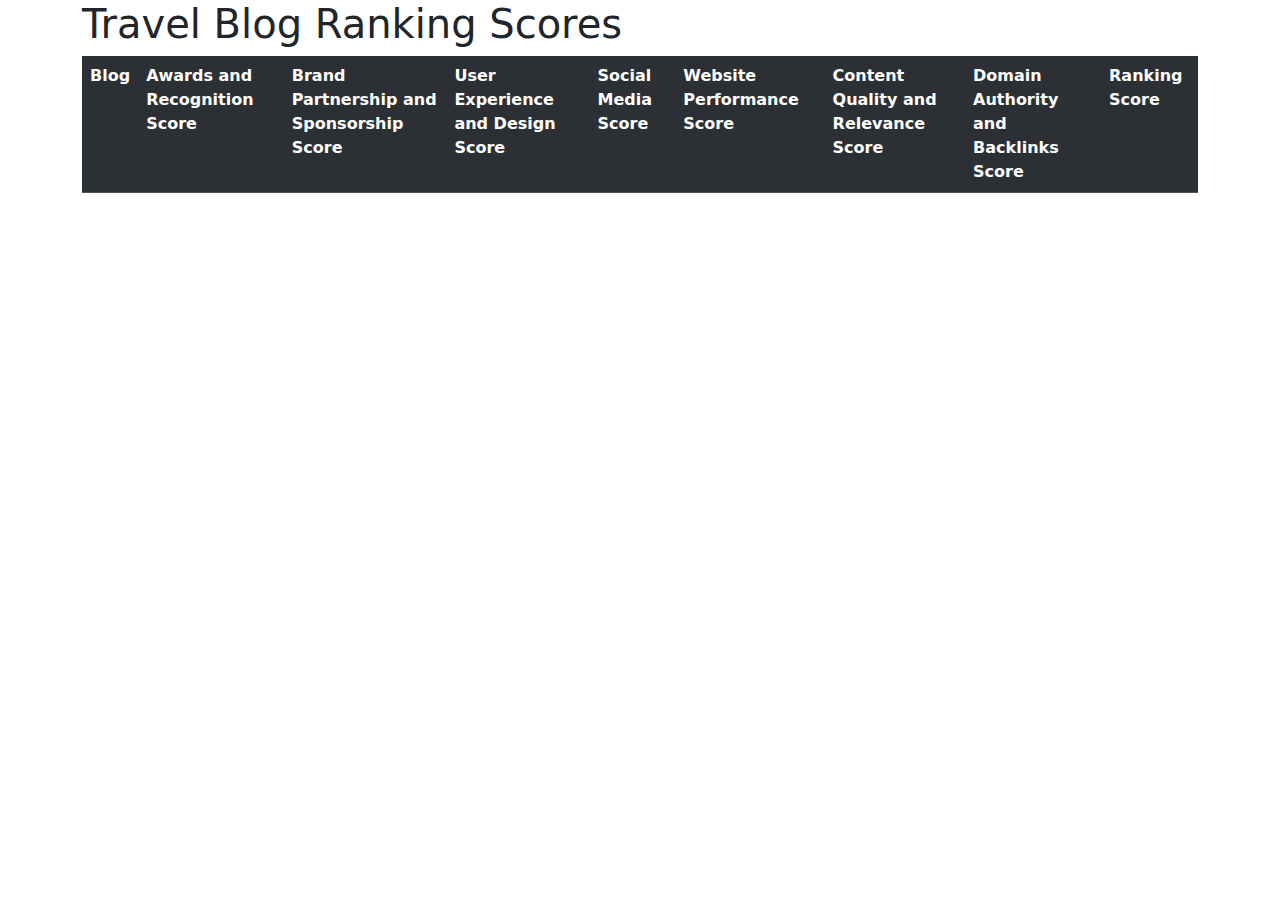
==== index.html @ d081ad0d "Update index.html" ====
<!DOCTYPE html>
<html lang="en" >
<head>
  <meta charset="UTF-8">
  <title>Travel Blog Ranking</title>
  <link rel='stylesheet' href='https://cdnjs.cloudflare.com/ajax/libs/bootstrap/5.0.2/css/bootstrap.min.css'><link rel="stylesheet" href="./style.css">
  <script src="https://raw.githubusercontent.com/travelbloggersnetwork/tbr/main/ranking_scores.json"></script>
</head>
<body>
  <div class="container">
	<h1>Travel Blog Ranking Scores</h1>
	<table class="table table-dark table-striped">
		<tr>
			<th>Blog</th>
			<th>Awards and Recognition Score</th>
			<th>Brand Partnership and Sponsorship Score</th>
			<th>User Experience and Design Score</th>
			<th>Social Media Score</th>
			<th>Website Performance Score</th>
			<th>Content Quality and Relevance Score</th>
			<th>Domain Authority and Backlinks Score</th>
			<th>Ranking Score</th>
		</tr>
		<script>
			for (var i = 0; i < ranking_scores.length; i++) {
				var blog = ranking_scores[i];
				var row = document.createElement("tr");
				var blog_name = document.createElement("td");
				blog_name.innerText = blog.blog_name;
				var awards_score = document.createElement("td");
				awards_score.innerText = blog.awards_score;
				var brand_score = document.createElement("td");
				brand_score.innerText = blog.brand_score;
				var ux_score = document.createElement("td");
				ux_score.innerText = blog.ux_score;
				var social_score = document.createElement("td");
				social_score.innerText = blog.social_score;
				var website_score = document.createElement("td");
				website_score.innerText = blog.website_score;
				var content_score = document.createElement("td");
				content_score.innerText = blog.content_score;
				var domain_score = document.createElement("td");
				domain_score.innerText = blog.domain_score;
				var rank_score = document.createElement("td");
				rank_score.innerText = blog.rank_score;
				row.appendChild(blog_name);
				row.appendChild(awards_score);
				row.appendChild(brand_score);
				row.appendChild(ux_score);
				row.appendChild(social_score);
				row.appendChild(website_score);
				row.appendChild(content_score);
				row.appendChild(domain_score);
				row.appendChild(rank_score);
				document.getElementsByTagName("table")[0].appendChild(row);
			}
		</script>
	</table>
  </div>
<!-- partial -->
  <script src='https://cdnjs.cloudflare.com/ajax/libs/bootstrap/5.2.3/js/bootstrap.min.js'></script>
</body>
</html>
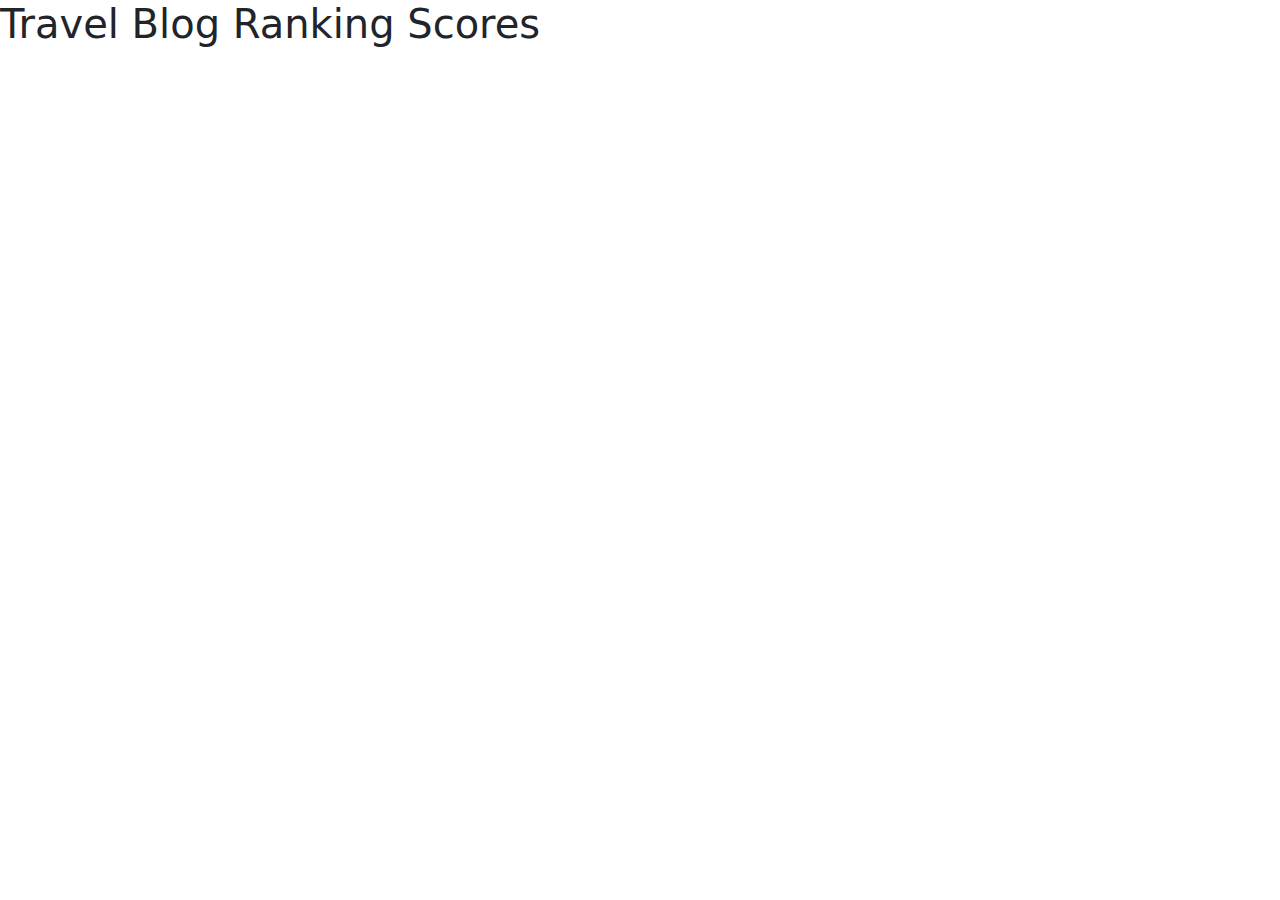
==== commit df6e8239: "Update index.html" ====
--- a/index.html
+++ b/index.html
@@ -2,62 +2,16 @@
 <html lang="en" >
 <head>
   <meta charset="UTF-8">
-  <title>Travel Blog Ranking</title>
+  <title>Travel Blogs Rankings</title>
   <link rel='stylesheet' href='https://cdnjs.cloudflare.com/ajax/libs/bootstrap/5.0.2/css/bootstrap.min.css'><link rel="stylesheet" href="./style.css">
-  <script src="https://raw.githubusercontent.com/travelbloggersnetwork/tbr/main/ranking_scores.json"></script>
 </head>
 <body>
-  <div class="container">
-	<h1>Travel Blog Ranking Scores</h1>
-	<table class="table table-dark table-striped">
-		<tr>
-			<th>Blog</th>
-			<th>Awards and Recognition Score</th>
-			<th>Brand Partnership and Sponsorship Score</th>
-			<th>User Experience and Design Score</th>
-			<th>Social Media Score</th>
-			<th>Website Performance Score</th>
-			<th>Content Quality and Relevance Score</th>
-			<th>Domain Authority and Backlinks Score</th>
-			<th>Ranking Score</th>
-		</tr>
-		<script>
-			for (var i = 0; i < ranking_scores.length; i++) {
-				var blog = ranking_scores[i];
-				var row = document.createElement("tr");
-				var blog_name = document.createElement("td");
-				blog_name.innerText = blog.blog_name;
-				var awards_score = document.createElement("td");
-				awards_score.innerText = blog.awards_score;
-				var brand_score = document.createElement("td");
-				brand_score.innerText = blog.brand_score;
-				var ux_score = document.createElement("td");
-				ux_score.innerText = blog.ux_score;
-				var social_score = document.createElement("td");
-				social_score.innerText = blog.social_score;
-				var website_score = document.createElement("td");
-				website_score.innerText = blog.website_score;
-				var content_score = document.createElement("td");
-				content_score.innerText = blog.content_score;
-				var domain_score = document.createElement("td");
-				domain_score.innerText = blog.domain_score;
-				var rank_score = document.createElement("td");
-				rank_score.innerText = blog.rank_score;
-				row.appendChild(blog_name);
-				row.appendChild(awards_score);
-				row.appendChild(brand_score);
-				row.appendChild(ux_score);
-				row.appendChild(social_score);
-				row.appendChild(website_score);
-				row.appendChild(content_score);
-				row.appendChild(domain_score);
-				row.appendChild(rank_score);
-				document.getElementsByTagName("table")[0].appendChild(row);
-			}
-		</script>
-	</table>
+<h1 class="center">Travel Blog Ranking Scores</h1>  
+<div class="wrapper">
+  <div class="content">
+    <div id="blogRanking"></div>
   </div>
-<!-- partial -->
-  <script src='https://cdnjs.cloudflare.com/ajax/libs/bootstrap/5.2.3/js/bootstrap.min.js'></script>
+</div>
+  <script src='https://cdnjs.cloudflare.com/ajax/libs/bootstrap/5.2.3/js/bootstrap.min.js'></script><script  src="./script.js"></script>
 </body>
 </html>
